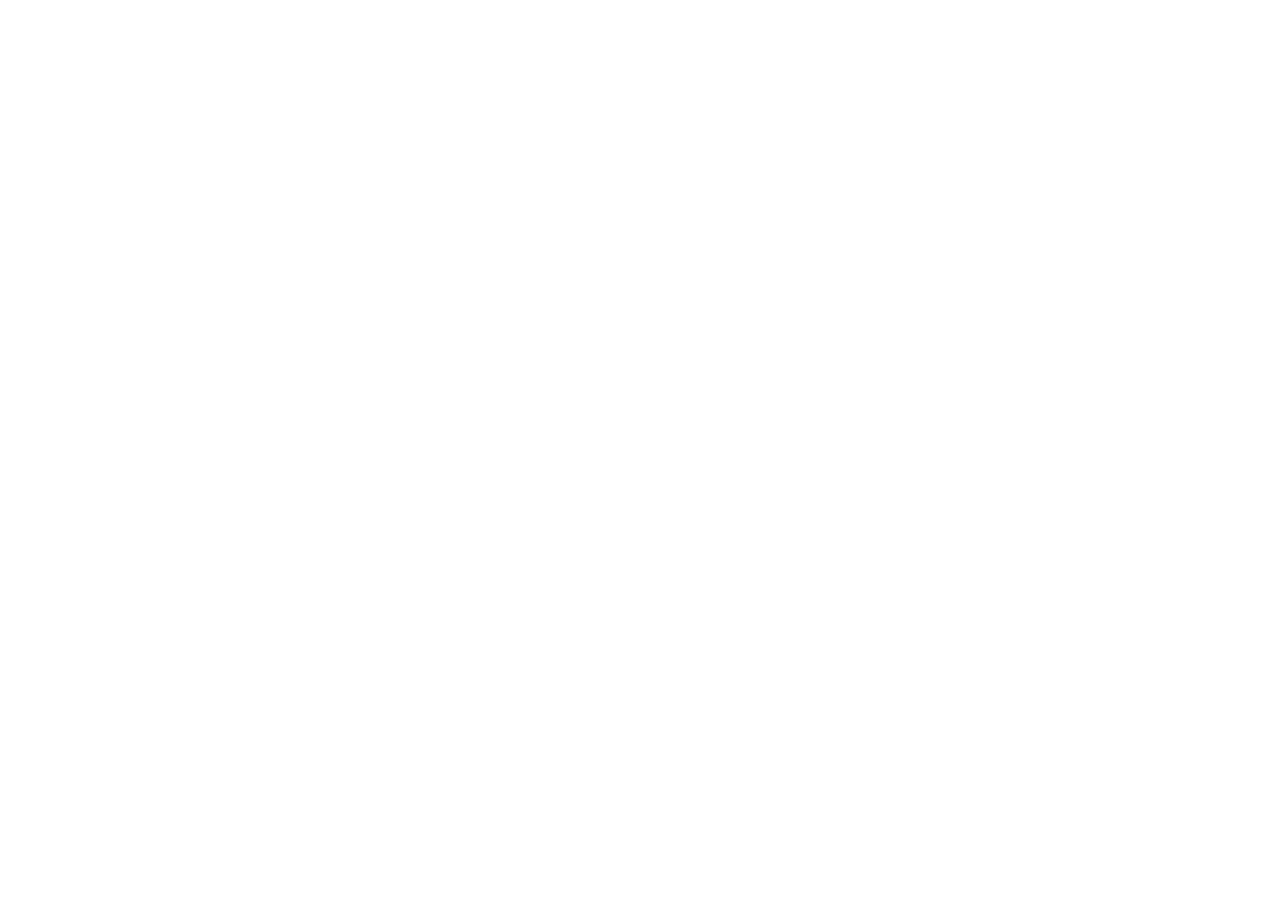
==== Main_test_task_1/index.html @ 4c2f9832 "rename folders, first commit att_2" ====
<!DOCTYPE html>
<html lang="en">
<head>
    <meta charset="UTF-8">
    <meta name="viewport" content="width=device-width, initial-scale=1.0">
    <title>Document</title>
</head>
<body>
    
    <script src="javascript.js"></script>
</body>
</html>
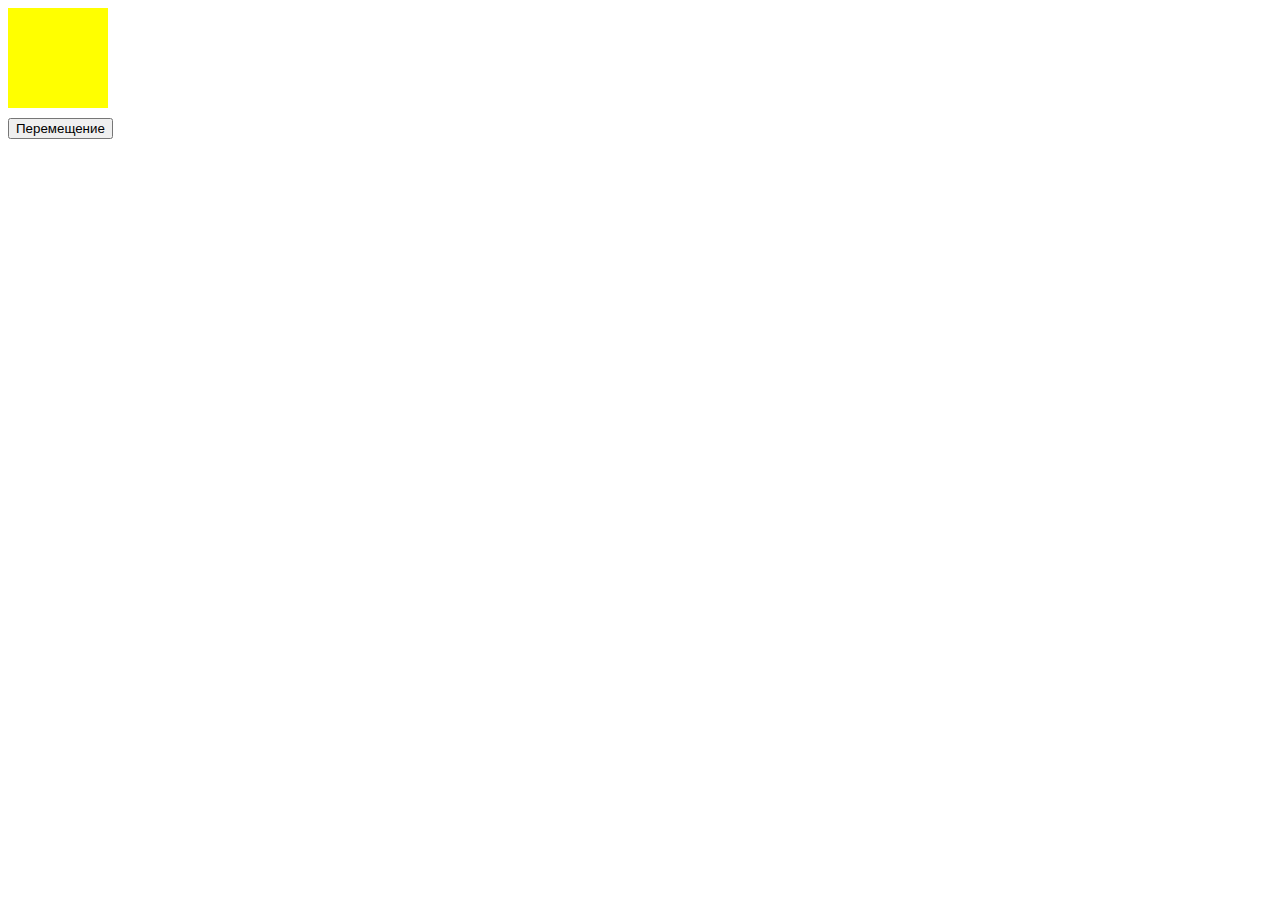
==== commit d6b2a5dc: "matrix move 2D" ====
--- a/Main_test_task_1/index.html
+++ b/Main_test_task_1/index.html
@@ -4,8 +4,16 @@
     <meta charset="UTF-8">
     <meta name="viewport" content="width=device-width, initial-scale=1.0">
     <title>Document</title>
+    <link rel="stylesheet" href="style.css">
 </head>
 <body>
+    <div class="container">
+        <div class="rect move"></div>
+    </div>
+    
+    <div>
+        <button id="move">Перемещение</button>
+    </div>
     
     <script src="javascript.js"></script>
 </body>
--- a/Main_test_task_1/style.css
+++ b/Main_test_task_1/style.css
@@ -0,0 +1,9 @@
+
+.rect {
+    width: 100px;
+    height: 100px;
+    background: yellow;
+}
+button {
+    margin-top: 10px;
+}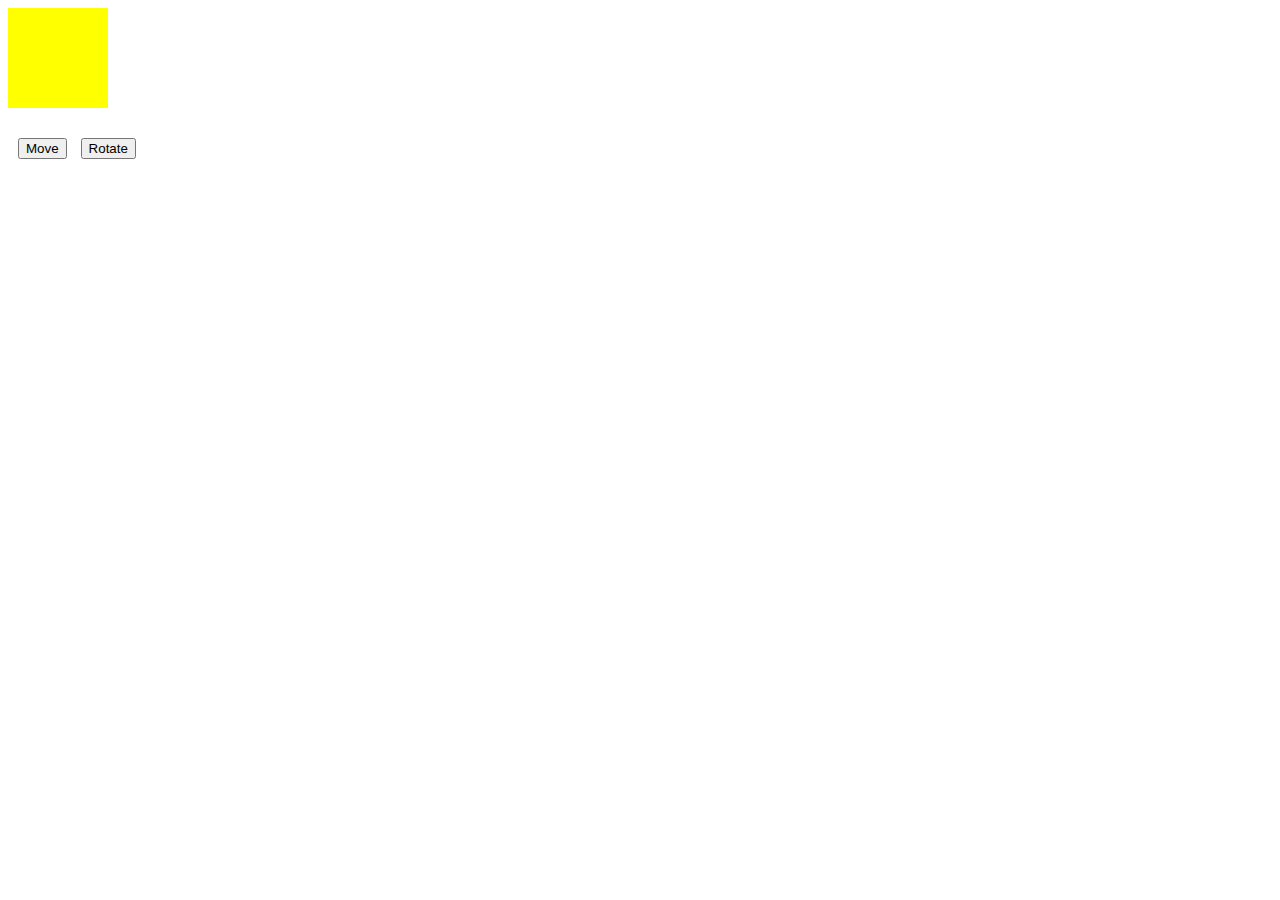
==== commit 28da3cb5: "main_test_task_2 rotate" ====
--- a/Main_test_task_1/index.html
+++ b/Main_test_task_1/index.html
@@ -12,8 +12,13 @@
     </div>
     
     <div>
-        <button id="move">Перемещение</button>
+        <button id="move">Move</button>
+        <button id="rotate">Rotate</button>
     </div>
+
+    <!-- <div class="container">
+        <div class="experiment"></div>
+    </div> -->
     
     <script src="javascript.js"></script>
 </body>
--- a/Main_test_task_1/style.css
+++ b/Main_test_task_1/style.css
@@ -5,5 +5,12 @@
     background: yellow;
 }
 button {
-    margin-top: 10px;
+    margin-top: 30px;
+    margin-left: 10px;
+}
+.experiment {
+    width: 100px;
+    height: 100px;
+    background: red;
+    transform:matrix(-1,0,0,-1,0,0);
 }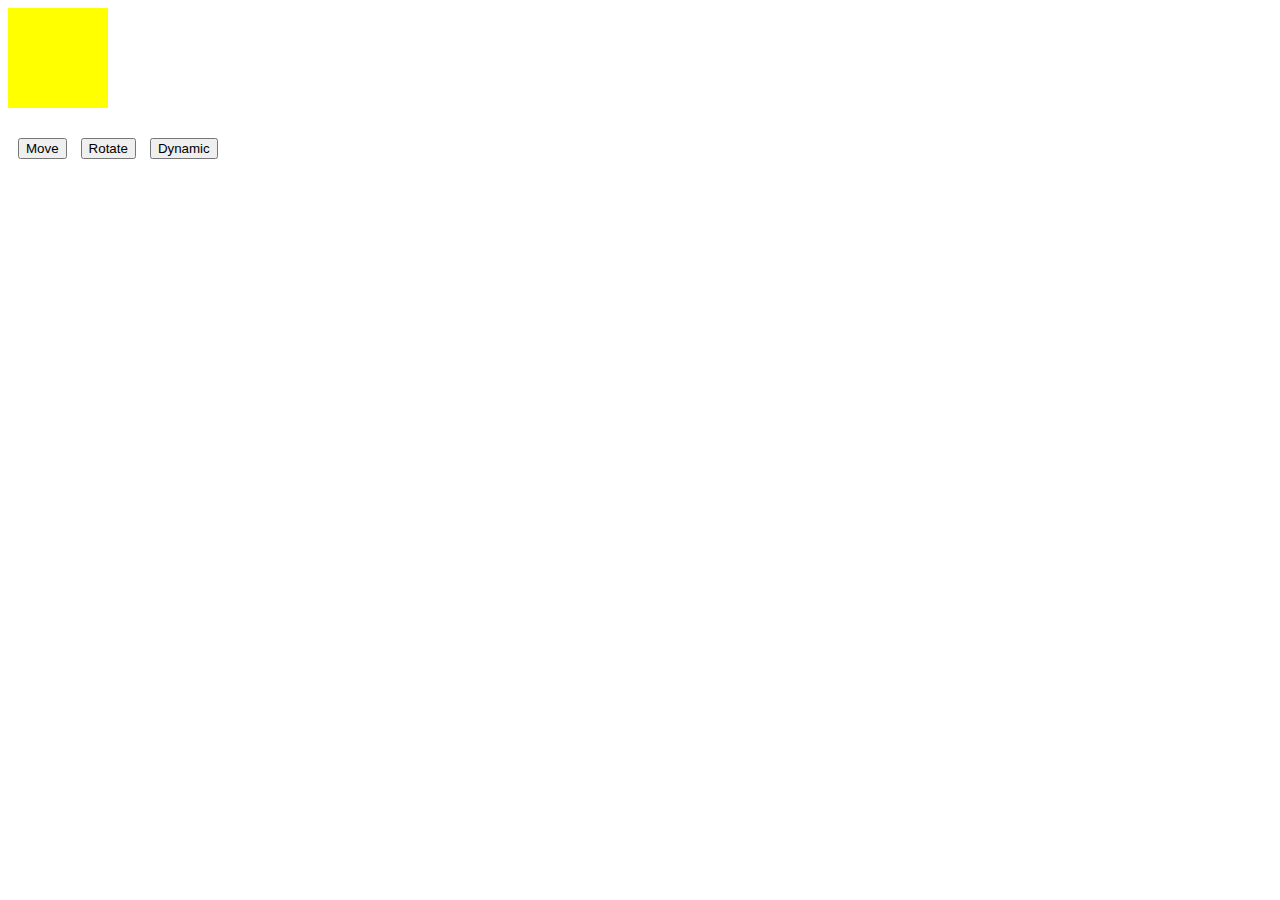
==== commit afbcdfb2: "dynamic 2D finished" ====
--- a/Main_test_task_1/index.html
+++ b/Main_test_task_1/index.html
@@ -14,12 +14,8 @@
     <div>
         <button id="move">Move</button>
         <button id="rotate">Rotate</button>
+        <button id="dynamic">Dynamic</button>
     </div>
-
-    <!-- <div class="container">
-        <div class="experiment"></div>
-    </div> -->
-    
     <script src="javascript.js"></script>
 </body>
 </html>--- a/Main_test_task_1/style.css
+++ b/Main_test_task_1/style.css
@@ -8,9 +8,3 @@
     margin-top: 30px;
     margin-left: 10px;
 }
-.experiment {
-    width: 100px;
-    height: 100px;
-    background: red;
-    transform:matrix(-1,0,0,-1,0,0);
-}